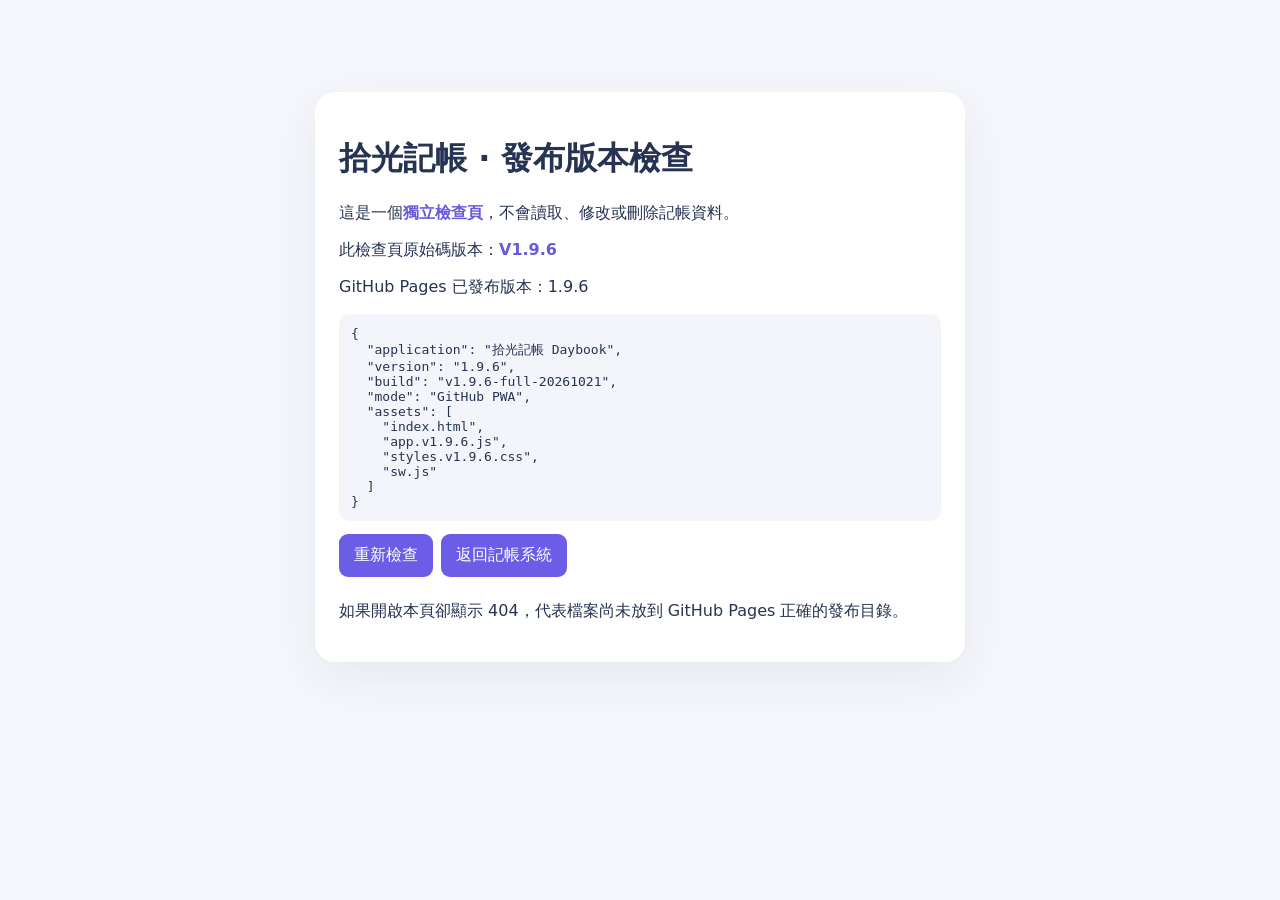
==== check-update.html @ 08a6579c "Add files via upload" ====
<!doctype html><html lang="zh-Hant"><head><meta charset="utf-8"><meta name="viewport" content="width=device-width,initial-scale=1"><title>拾光記帳 V1.9.6 發布版本檢查</title><style>body{font-family:system-ui,-apple-system,"Noto Sans TC",sans-serif;background:#f6f7fc;color:#263352;max-width:650px;margin:8vh auto;padding:20px}main{padding:24px;background:#fff;border-radius:20px;box-shadow:0 15px 50px #21325a13}b{color:#675add}pre{white-space:pre-wrap;overflow-wrap:anywhere;background:#f4f5fa;padding:12px;border-radius:10px}button,a{font-size:16px;display:inline-block;padding:11px 15px;background:#6b5de5;color:white;border-radius:9px;border:0;text-decoration:none;margin-right:8px;margin-bottom:8px}</style></head><body><main><h1>拾光記帳 · 發布版本檢查</h1><p>這是一個<b>獨立檢查頁</b>，不會讀取、修改或刪除記帳資料。</p><p>此檢查頁原始碼版本：<b>V1.9.6</b></p><p id="result">正在讀取 GitHub 線上 version.json…</p><pre id="detail"></pre><button type="button" id="retry">重新檢查</button><a href="./index.html">返回記帳系統</a><p>如果開啟本頁卻顯示 404，代表檔案尚未放到 GitHub Pages 正確的發布目錄。</p></main><script>async function run(){const s=document.getElementById('result'),d=document.getElementById('detail');try{const u=new URL('./version.json',location.href);u.searchParams.set('_',Date.now());const r=await fetch(u,{cache:'no-store'});if(!r.ok)throw new Error('HTTP '+r.status);const j=await r.json();s.textContent='GitHub Pages 已發布版本：'+(j.version||'未知');d.textContent=JSON.stringify(j,null,2)}catch(e){s.textContent='版本檢查失敗：'+e.message;d.textContent='請確認 index.html 與 version.json 直接位於 Pages 發布根目錄。'}}document.getElementById('retry').addEventListener('click',run);run()</script></body></html>
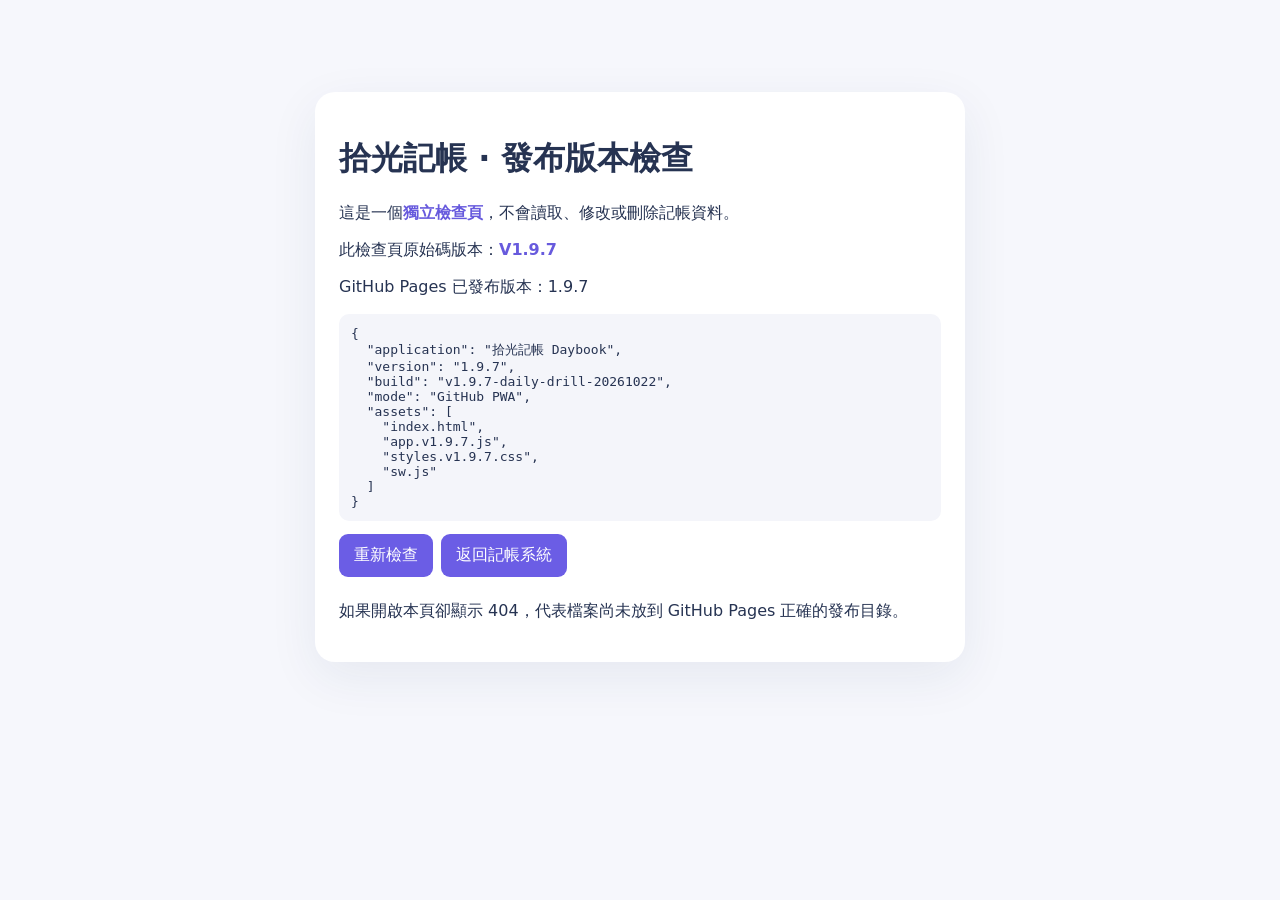
==== commit 734c8f40: "Add files via upload" ====
--- a/check-update.html
+++ b/check-update.html
@@ -1 +1 @@
-<!doctype html><html lang="zh-Hant"><head><meta charset="utf-8"><meta name="viewport" content="width=device-width,initial-scale=1"><title>拾光記帳 V1.9.6 發布版本檢查</title><style>body{font-family:system-ui,-apple-system,"Noto Sans TC",sans-serif;background:#f6f7fc;color:#263352;max-width:650px;margin:8vh auto;padding:20px}main{padding:24px;background:#fff;border-radius:20px;box-shadow:0 15px 50px #21325a13}b{color:#675add}pre{white-space:pre-wrap;overflow-wrap:anywhere;background:#f4f5fa;padding:12px;border-radius:10px}button,a{font-size:16px;display:inline-block;padding:11px 15px;background:#6b5de5;color:white;border-radius:9px;border:0;text-decoration:none;margin-right:8px;margin-bottom:8px}</style></head><body><main><h1>拾光記帳 · 發布版本檢查</h1><p>這是一個<b>獨立檢查頁</b>，不會讀取、修改或刪除記帳資料。</p><p>此檢查頁原始碼版本：<b>V1.9.6</b></p><p id="result">正在讀取 GitHub 線上 version.json…</p><pre id="detail"></pre><button type="button" id="retry">重新檢查</button><a href="./index.html">返回記帳系統</a><p>如果開啟本頁卻顯示 404，代表檔案尚未放到 GitHub Pages 正確的發布目錄。</p></main><script>async function run(){const s=document.getElementById('result'),d=document.getElementById('detail');try{const u=new URL('./version.json',location.href);u.searchParams.set('_',Date.now());const r=await fetch(u,{cache:'no-store'});if(!r.ok)throw new Error('HTTP '+r.status);const j=await r.json();s.textContent='GitHub Pages 已發布版本：'+(j.version||'未知');d.textContent=JSON.stringify(j,null,2)}catch(e){s.textContent='版本檢查失敗：'+e.message;d.textContent='請確認 index.html 與 version.json 直接位於 Pages 發布根目錄。'}}document.getElementById('retry').addEventListener('click',run);run()</script></body></html>+<!doctype html><html lang="zh-Hant"><head><meta charset="utf-8"><meta name="viewport" content="width=device-width,initial-scale=1"><title>拾光記帳 V1.9.7 發布版本檢查</title><style>body{font-family:system-ui,-apple-system,"Noto Sans TC",sans-serif;background:#f6f7fc;color:#263352;max-width:650px;margin:8vh auto;padding:20px}main{padding:24px;background:#fff;border-radius:20px;box-shadow:0 15px 50px #21325a13}b{color:#675add}pre{white-space:pre-wrap;overflow-wrap:anywhere;background:#f4f5fa;padding:12px;border-radius:10px}button,a{font-size:16px;display:inline-block;padding:11px 15px;background:#6b5de5;color:white;border-radius:9px;border:0;text-decoration:none;margin-right:8px;margin-bottom:8px}</style></head><body><main><h1>拾光記帳 · 發布版本檢查</h1><p>這是一個<b>獨立檢查頁</b>，不會讀取、修改或刪除記帳資料。</p><p>此檢查頁原始碼版本：<b>V1.9.7</b></p><p id="result">正在讀取 GitHub 線上 version.json…</p><pre id="detail"></pre><button type="button" id="retry">重新檢查</button><a href="./index.html">返回記帳系統</a><p>如果開啟本頁卻顯示 404，代表檔案尚未放到 GitHub Pages 正確的發布目錄。</p></main><script>async function run(){const s=document.getElementById('result'),d=document.getElementById('detail');try{const u=new URL('./version.json',location.href);u.searchParams.set('_',Date.now());const r=await fetch(u,{cache:'no-store'});if(!r.ok)throw new Error('HTTP '+r.status);const j=await r.json();s.textContent='GitHub Pages 已發布版本：'+(j.version||'未知');d.textContent=JSON.stringify(j,null,2)}catch(e){s.textContent='版本檢查失敗：'+e.message;d.textContent='請確認 index.html 與 version.json 直接位於 Pages 發布根目錄。'}}document.getElementById('retry').addEventListener('click',run);run()</script></body></html>
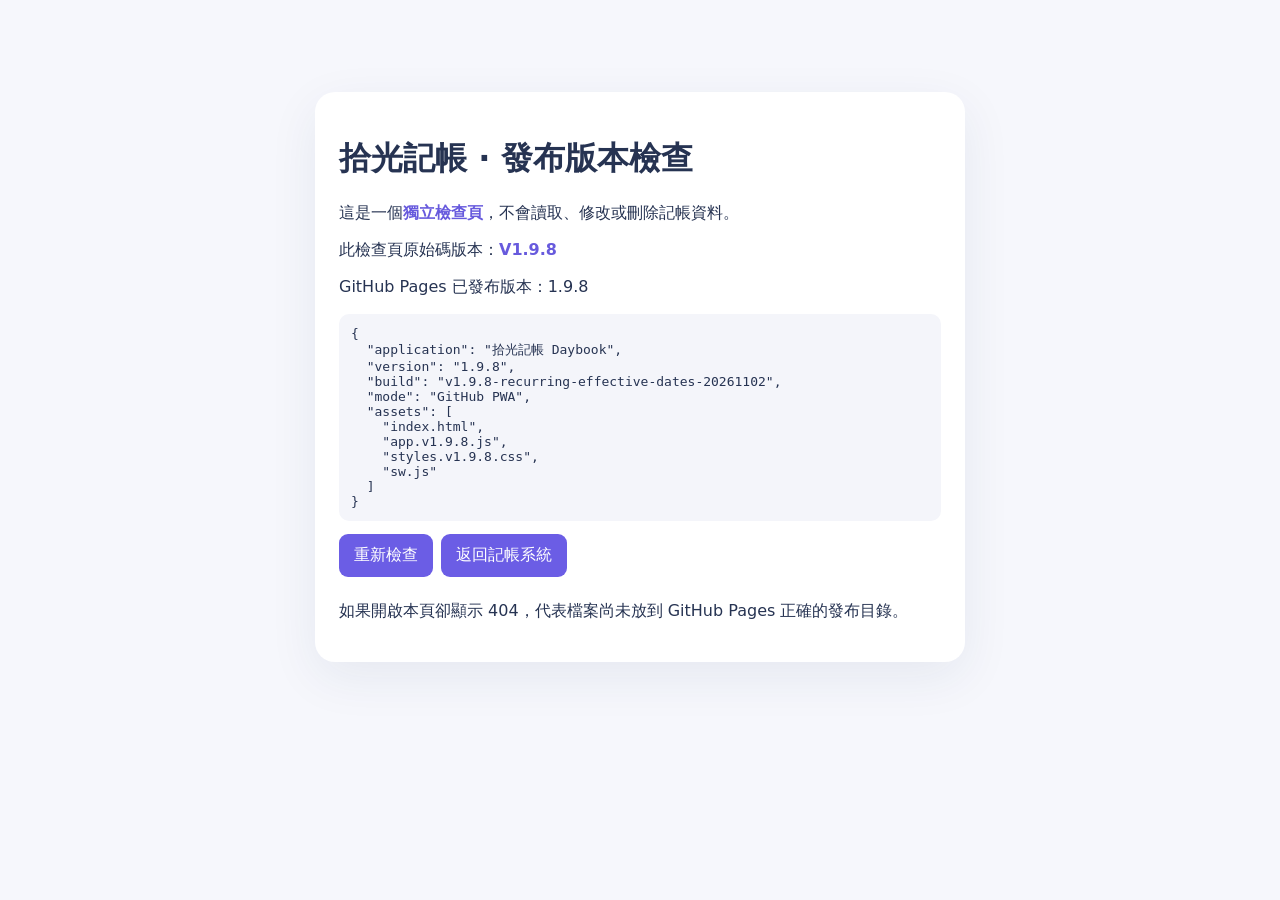
==== commit a5d51bae: "Add files via upload" ====
--- a/check-update.html
+++ b/check-update.html
@@ -1 +1 @@
-<!doctype html><html lang="zh-Hant"><head><meta charset="utf-8"><meta name="viewport" content="width=device-width,initial-scale=1"><title>拾光記帳 V1.9.7 發布版本檢查</title><style>body{font-family:system-ui,-apple-system,"Noto Sans TC",sans-serif;background:#f6f7fc;color:#263352;max-width:650px;margin:8vh auto;padding:20px}main{padding:24px;background:#fff;border-radius:20px;box-shadow:0 15px 50px #21325a13}b{color:#675add}pre{white-space:pre-wrap;overflow-wrap:anywhere;background:#f4f5fa;padding:12px;border-radius:10px}button,a{font-size:16px;display:inline-block;padding:11px 15px;background:#6b5de5;color:white;border-radius:9px;border:0;text-decoration:none;margin-right:8px;margin-bottom:8px}</style></head><body><main><h1>拾光記帳 · 發布版本檢查</h1><p>這是一個<b>獨立檢查頁</b>，不會讀取、修改或刪除記帳資料。</p><p>此檢查頁原始碼版本：<b>V1.9.7</b></p><p id="result">正在讀取 GitHub 線上 version.json…</p><pre id="detail"></pre><button type="button" id="retry">重新檢查</button><a href="./index.html">返回記帳系統</a><p>如果開啟本頁卻顯示 404，代表檔案尚未放到 GitHub Pages 正確的發布目錄。</p></main><script>async function run(){const s=document.getElementById('result'),d=document.getElementById('detail');try{const u=new URL('./version.json',location.href);u.searchParams.set('_',Date.now());const r=await fetch(u,{cache:'no-store'});if(!r.ok)throw new Error('HTTP '+r.status);const j=await r.json();s.textContent='GitHub Pages 已發布版本：'+(j.version||'未知');d.textContent=JSON.stringify(j,null,2)}catch(e){s.textContent='版本檢查失敗：'+e.message;d.textContent='請確認 index.html 與 version.json 直接位於 Pages 發布根目錄。'}}document.getElementById('retry').addEventListener('click',run);run()</script></body></html>+<!doctype html><html lang="zh-Hant"><head><meta charset="utf-8"><meta name="viewport" content="width=device-width,initial-scale=1"><title>拾光記帳 V1.9.8 發布版本檢查</title><style>body{font-family:system-ui,-apple-system,"Noto Sans TC",sans-serif;background:#f6f7fc;color:#263352;max-width:650px;margin:8vh auto;padding:20px}main{padding:24px;background:#fff;border-radius:20px;box-shadow:0 15px 50px #21325a13}b{color:#675add}pre{white-space:pre-wrap;overflow-wrap:anywhere;background:#f4f5fa;padding:12px;border-radius:10px}button,a{font-size:16px;display:inline-block;padding:11px 15px;background:#6b5de5;color:white;border-radius:9px;border:0;text-decoration:none;margin-right:8px;margin-bottom:8px}</style></head><body><main><h1>拾光記帳 · 發布版本檢查</h1><p>這是一個<b>獨立檢查頁</b>，不會讀取、修改或刪除記帳資料。</p><p>此檢查頁原始碼版本：<b>V1.9.8</b></p><p id="result">正在讀取 GitHub 線上 version.json…</p><pre id="detail"></pre><button type="button" id="retry">重新檢查</button><a href="./index.html">返回記帳系統</a><p>如果開啟本頁卻顯示 404，代表檔案尚未放到 GitHub Pages 正確的發布目錄。</p></main><script>async function run(){const s=document.getElementById('result'),d=document.getElementById('detail');try{const u=new URL('./version.json',location.href);u.searchParams.set('_',Date.now());const r=await fetch(u,{cache:'no-store'});if(!r.ok)throw new Error('HTTP '+r.status);const j=await r.json();s.textContent='GitHub Pages 已發布版本：'+(j.version||'未知');d.textContent=JSON.stringify(j,null,2)}catch(e){s.textContent='版本檢查失敗：'+e.message;d.textContent='請確認 index.html 與 version.json 直接位於 Pages 發布根目錄。'}}document.getElementById('retry').addEventListener('click',run);run()</script></body></html>
